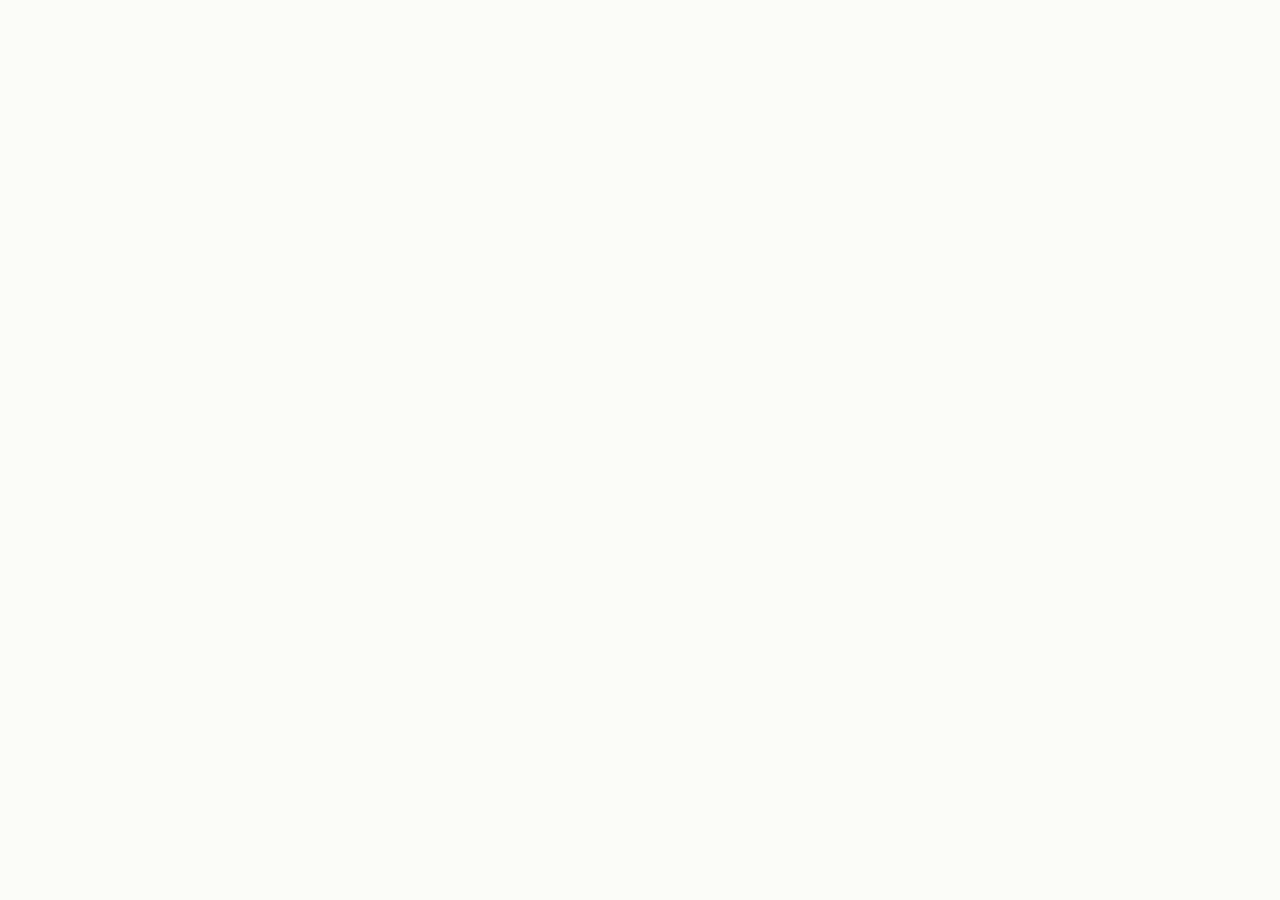
==== baits.html @ 00eae5ae "added basic title page" ====
<!DOCTYPE html>
<html lang="en">
<head>
    <meta charset="UTF-8">
    <meta http-equiv="X-UA-Compatible" content="IE=edge">
    <meta name="viewport" content="width=device-width, initial-scale=1.0">
    <link rel="stylesheet" href="styles.css">
    <title>Bait & Tackle</title>
</head>
<body>
    
</body>
</html>
---- styles.css ----
* {
    margin:0%;
    padding:0%;
}

body {
    background-color: #fbfcf8;
}

header {
    padding-top: 30px;
    text-align: center;
    border: 2px solid;
    position: sticky;
    top: 0;
    background-color: #fbfcf8;
}

.title {
    font-size: 3em;
}

nav {
    display:inline-block;
    padding-top: 5px;
    padding-bottom: 5px;
}

a {
    padding: 15px;
    padding-left: 15px;
    text-decoration: none;
    color: black;
}

a:hover {
    text-decoration: underline;
}

.container {
    margin: auto;
}

.fishing{
    padding-top: 1%;
    margin-right: 5%;
    margin-left:5%;
    width: 90%;
    height: auto;
    position:relative;
}

.imgText {
    position:relative;
}

#text {
    position:absolute;
    text-align: center;
    top:12%;
    right:55%;
    font-variant: small-caps;
    color: white;
    text-shadow: 2px 2px 5px black;
}
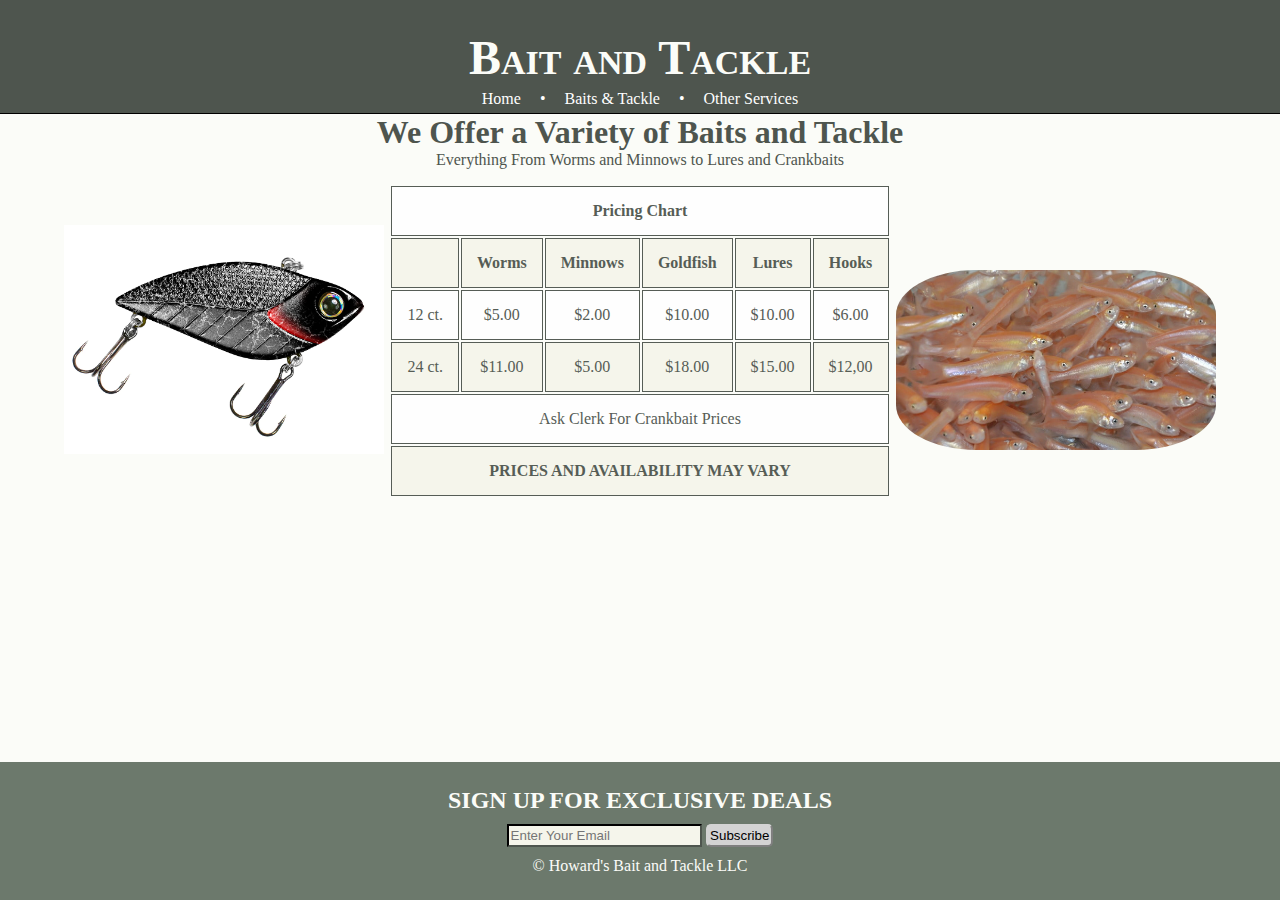
==== commit b8e6b890: "finished up the website" ====
--- a/baits.html
+++ b/baits.html
@@ -1,13 +1,91 @@
 <!DOCTYPE html>
 <html lang="en">
+
 <head>
     <meta charset="UTF-8">
     <meta http-equiv="X-UA-Compatible" content="IE=edge">
     <meta name="viewport" content="width=device-width, initial-scale=1.0">
     <link rel="stylesheet" href="styles.css">
-    <title>Bait & Tackle</title>
+    <title>Bait & Tackle | Howard's Bait & Tackle</title>
 </head>
+
 <body>
-    
+    <!--Title and Navigation-->
+    <header>
+        <h1 class="mainTitle">Bait and Tackle</h1>
+        <nav>
+            <a href="index.html" target="_blank">Home</a> &bull;
+            <a href="baits.html">Baits & Tackle</a> &bull;
+            <a href="services.html" target="_blank">Other Services</a>
+        </nav>
+    </header>
+
+    <div class="main">
+        <div class="subTitle">
+            <h1>We Offer a Variety of Baits and Tackle</h1>
+            <p>Everything From Worms and Minnows to Lures and Crankbaits</p>
+        </div>
+        <!--Table-->
+        <table>
+            <!--Title-->
+            <tr>
+                <th colspan="6">Pricing Chart</th>
+            </tr>
+
+            <!--Amount-->
+            <tr>
+                <th> </th>
+                <th>Worms</th>
+                <th>Minnows</th>
+                <th>Goldfish</th>
+                <th>Lures</th>
+                <th>Hooks</th>
+            </tr>
+
+            <tr>
+                <td>12 ct.</td>
+                <td>$5.00</td>
+                <td>$2.00</td>
+                <td>$10.00</td>
+                <td>$10.00</td>
+                <td>$6.00</td>
+            </tr>
+
+            <tr>
+                <td>24 ct.</td>
+                <td>$11.00</td>
+                <td>$5.00</td>
+                <td>$18.00</td>
+                <td>$15.00</td>
+                <td>$12,00</td>
+            </tr>
+
+            <tr>
+                <td colspan="6">Ask Clerk For Crankbait Prices</td>
+            </tr>
+
+            <tr>
+                <th colspan="6">PRICES AND AVAILABILITY MAY VARY</th>
+            </tr>
+
+            <img class="tablePicLeft" src="blackLure.png" alt="fishing lure">
+            <img class="tablePicRight" src="minnows.jpg" alt="minnows swimming">
+        </table>
+
+
+    </div><!--End of Main-->
+    <!--Footer-->
+    <footer>
+        <h2 class="signUp">SIGN UP FOR EXCLUSIVE DEALS</h2>
+
+        <form action="thanks.html" method="get" target="_blank">
+            <input class="textBox" type="text" name="userEmail" id="email" placeholder="Enter Your Email">
+            <input class="button" type="submit" value="Subscribe">
+        </form>
+
+        <p class="signUp">&copy; Howard's Bait and Tackle LLC</p>
+    </footer>
+
 </body>
+
 </html>--- a/styles.css
+++ b/styles.css
@@ -5,32 +5,59 @@
 
 body {
     background-color: #fbfcf8;
+    min-height: 100vh;
+    display: flex;
+    flex-direction: column;
 }
 
 header {
     padding-top: 30px;
     text-align: center;
-    border: 2px solid;
+    border-bottom: 1px solid;
     position: sticky;
     top: 0;
-    background-color: #fbfcf8;
+    background-color: #4e554e;
+    z-index: 100;
+}
+
+.mainTitle {
+    font-size: 3em;
+    text-align: center;
+    color: #fbfcf8;
+    font-variant: small-caps;
 }
 
 .title {
     font-size: 3em;
+    text-align: center;
+    color: #4e554e;
+    font-variant: small-caps;
+}
+
+.subTitle {
+    color:#4e554e;
+    text-align: center;
+}
+
+.bass {
+    color:#4e554e;
+    width: 8%;
+    height:auto;
+    padding-top: 10px;
 }
 
 nav {
     display:inline-block;
     padding-top: 5px;
     padding-bottom: 5px;
+    color: white;
 }
 
 a {
     padding: 15px;
     padding-left: 15px;
     text-decoration: none;
-    color: black;
+    color: white;
 }
 
 a:hover {
@@ -62,4 +89,112 @@
     font-variant: small-caps;
     color: white;
     text-shadow: 2px 2px 5px black;
+}
+
+footer {
+    background-color: #6c796c;
+    border-top: 1px solid;
+    text-align: center;
+    color:#fbfcf8;
+    padding: 15px;
+    margin-top:auto;
+}
+
+.signUp {
+    padding: 10px;
+}
+
+.textBox {
+    background-color: rgb(245, 245, 235);
+    width: 15%;
+    padding:2px;
+    border-color:#4e554e;
+}
+
+.button {
+    background-color: lightgrey;
+    padding:2px;
+    border-radius: 5px;
+    border-color: lightgrey;
+}
+
+.lureService {
+    text-align: center;
+    padding-top: 15px;
+}
+
+.baitServe1, .baitServe2, .baitServe3 {
+    width: 50%;
+    height:auto;
+    border-radius:15%;
+    padding: 5px;
+}
+
+/*table & extra baits.html styles*/
+
+table{
+    margin:auto;
+    opacity: 95%;
+    position: relative;
+}
+
+td, th{
+    text-align: center;
+    border: 1px solid;
+}
+
+table, td, th {
+    padding: 15px;
+    color:#4e554e;
+}
+
+tr:nth-child(even){
+    background-color: rgb(245, 245, 235);
+}
+
+tr:nth-child(odd){
+    background-color: white;
+}
+
+.tablePicRight {
+    position:absolute;
+    width: 25%;
+    height:auto;
+    border-radius: 25%;
+    top: 30%;
+    right:5%;
+}
+
+.tablePicLeft {
+    position:absolute;
+    width: 25%;
+    height:auto;
+    top: 25%;
+    left:5%;
+}
+
+@media screen and (max-width: 932px)
+{
+    #text{
+        display:none;
+    }
+    .baitServe1, .baitServe3, .tablePicLeft, .tablePicRight{
+        display:none;
+    }
+
+    .baitServe2{
+        width:30%;
+    }
+}
+
+@media screen and (min-width: 932px)
+{
+    .baitServe1, .baitServe2, .baitServe3{
+        display:inline-block;
+        width: 25%;
+    }
+
+    #text{
+        display:block;
+    }
 }